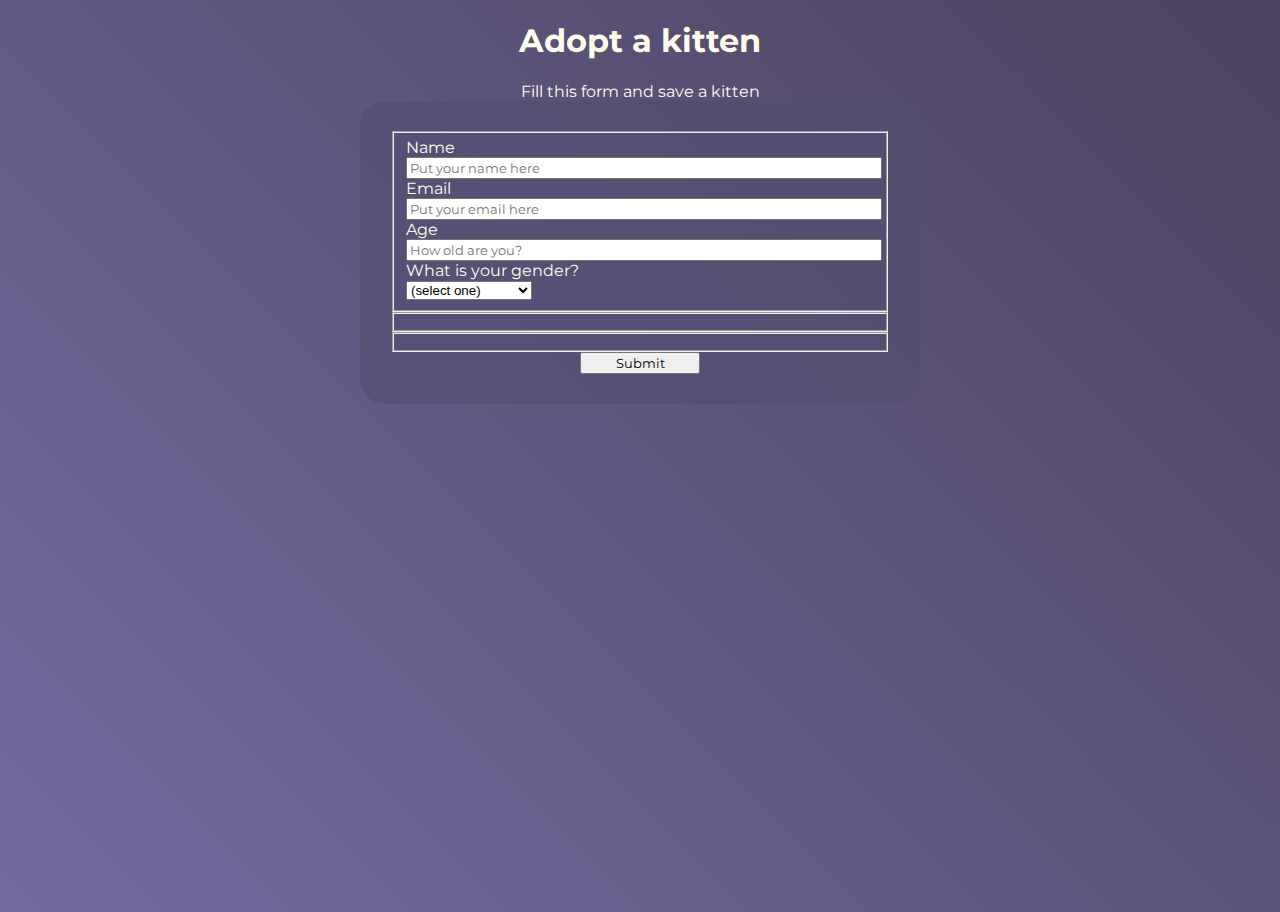
==== FreeCodeCamp Projects/html/index.html @ 938540df "sync" ====
<!DOCTYPE html>
<html>

<head>
  <meta charset="utf-8" />
  <meta name="viewport" content="width=device-width, initial-scale=1.0" />
  <link rel="preconnect" href="https://fonts.googleapis.com" />
  <link rel="preconnect" href="https://fonts.gstatic.com" crossorigin />
  <link href="https://fonts.googleapis.com/css2?family=Montserrat&display=swap" rel="stylesheet" />
  <link rel="stylesheet" href="../css/styles.css" />
</head>
<title>Adopt a kitten</title>

<body>
  <main>
    <h1 id="title">Adopt a kitten</h1>
    <p id="description">Fill this form and save a kitten</p>
  </main>
  <div class="container">
    <form id="survey-form">
      <fieldset>
        <label id="name-label">Name
          <input type="text" id="name" placeholder="Put your name here" required /></label>
        <label id="email-label">Email
          <input type="email" id="email" placeholder="Put your email here" required /></label>
        <label id="number-label">Age
          <input type="number" id="number" placeholder="How old are you?" minlength="18" maxlength="100"
            required /></label>
        <p>What is your gender?</p>
        <select name="gender" id="dropdown">
          <option selected disabled hidden>(select one)</option>
          <option value="">Male</option>
          <option value="">Female</option>
          <option value="">Prefer not specify</option>
        </select>
      </fieldset>
      <fieldset></fieldset>
      <fieldset></fieldset>
      <input type="submit" value="Submit" />
    </form>
  </div>
</body>

</html>
---- FreeCodeCamp Projects/css/styles.css ----
body{
  font-family: 'Montserrat', sans-serif;
  background-image: linear-gradient(45deg, rgba(79, 71, 137, 0.8), rgba(32, 19, 53, 0.8)), url(https://imagesvc.meredithcorp.io/v3/mm/image?url=https%3A%2F%2Fstatic.onecms.io%2Fwp-content%2Fuploads%2Fsites%2F34%2F2018%2F05%2F12170411%2Fcat-kitten-138468381.jpg);
  background-size:contain;
  background-repeat: no-repeat;
  background-position:top;
  color: #fffded;
  height: 99vh;
  margin: 0;
}
main{
  text-align: center;
}
.container{
  padding: 30px;
  background-color: rgba(83, 78, 112, 0.7);
  max-width: 500px;
  min-width: 300px;
  border-radius: 25px;
  margin: 0 auto;

}
input, textarea, text, label{
  font-family: inherit;
  display: block;
  margin: 0 auto;
  width: 100%;
}
p{
  margin: 0;
}
input[type="submit"]{
  width: 120px;
}
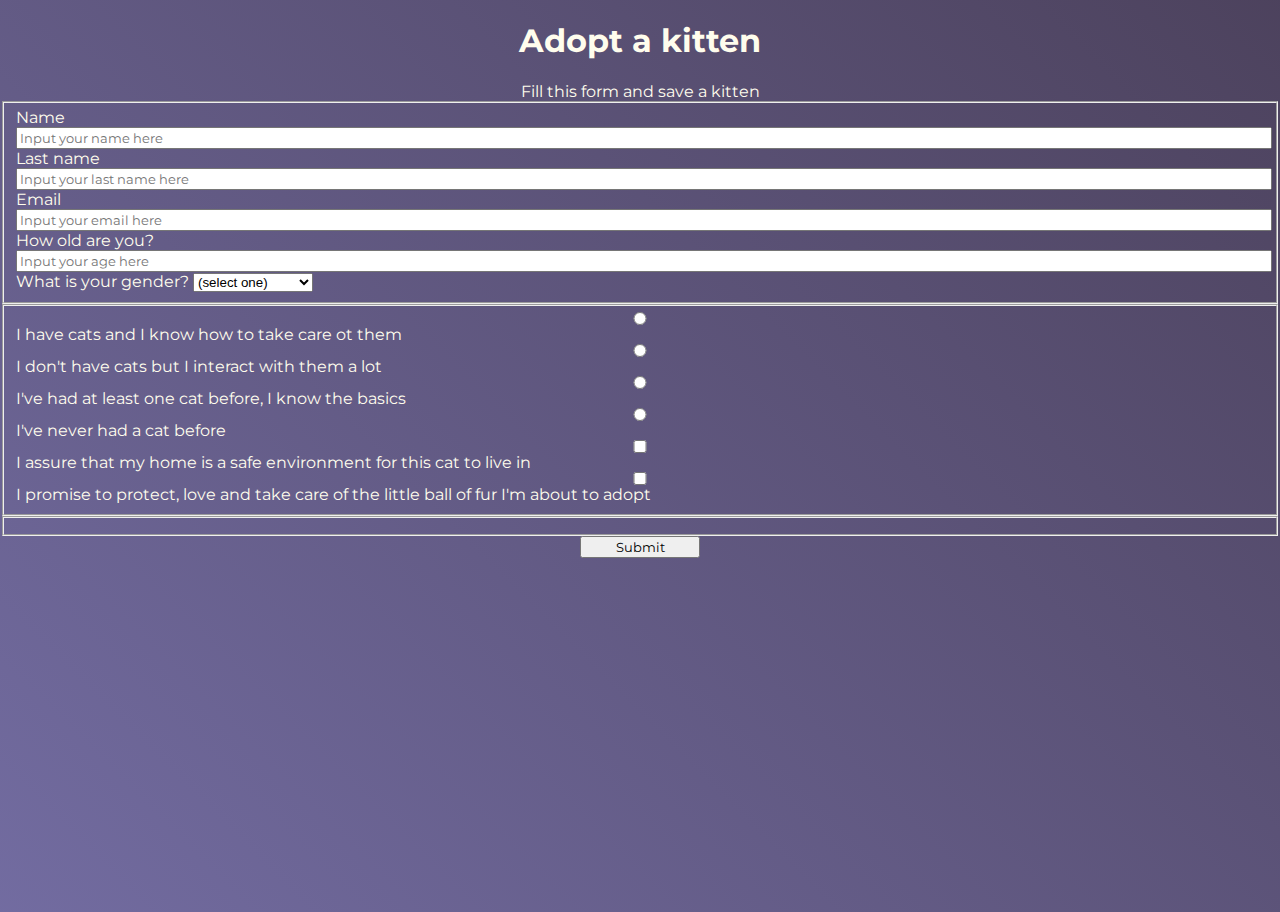
==== commit 52e5f957: "reqs" ====
--- a/FreeCodeCamp Projects/html/index.html
+++ b/FreeCodeCamp Projects/html/index.html
@@ -13,32 +13,37 @@
 
 <body>
   <main>
-    <h1 id="title">Adopt a kitten</h1>
-    <p id="description">Fill this form and save a kitten</p>
+    <h1>Adopt a kitten</h1>
+    <p>Fill this form and save a kitten</p>
   </main>
-  <div class="container">
-    <form id="survey-form">
-      <fieldset>
-        <label id="name-label">Name
-          <input type="text" id="name" placeholder="Put your name here" required /></label>
-        <label id="email-label">Email
-          <input type="email" id="email" placeholder="Put your email here" required /></label>
-        <label id="number-label">Age
-          <input type="number" id="number" placeholder="How old are you?" minlength="18" maxlength="100"
-            required /></label>
-        <p>What is your gender?</p>
-        <select name="gender" id="dropdown">
+  <form>
+    <fieldset>
+      <label class="">Name <input type="text" placeholder="Input your name here"></label>
+      <label>Last name <input type="text" placeholder="Input your last name here"></label>
+      <label>Email <input type="email" placeholder="Input your email here"></label>
+      <label>How old are you? <input type="number" placeholder="Input your age here"></label>
+      <label>What is your gender?
+        <select>
           <option selected disabled hidden>(select one)</option>
-          <option value="">Male</option>
-          <option value="">Female</option>
-          <option value="">Prefer not specify</option>
+          <option>Male</option>
+          <option>Female</option>
+          <option>Prefer not to say</option>
         </select>
-      </fieldset>
-      <fieldset></fieldset>
-      <fieldset></fieldset>
-      <input type="submit" value="Submit" />
-    </form>
-  </div>
+      </label>
+    </fieldset>
+    <fieldset>
+      <label><input type="radio" name="user-experience" /> I have cats and I know how to take care ot them</label>
+      <label><input type="radio" name="user-experience" /> I don't have cats but I interact with them a lot</label>
+      <label><input type="radio" name="user-experience" /> I've had at least one cat before, I know the basics</label>
+      <label><input type="radio" name="user-experience" /> I've never had a cat before</label>
+      <label><input type="checkbox" required /> I assure that my home is a safe environment for this cat to live
+        in</label>
+      <label><input type="checkbox" required /> I promise to protect, love and take care of the little ball of fur I'm
+        about to adopt</label>
+    </fieldset>
+    <fieldset></fieldset>
+    <input type="submit" />
+  </form>
 </body>
 
 </html>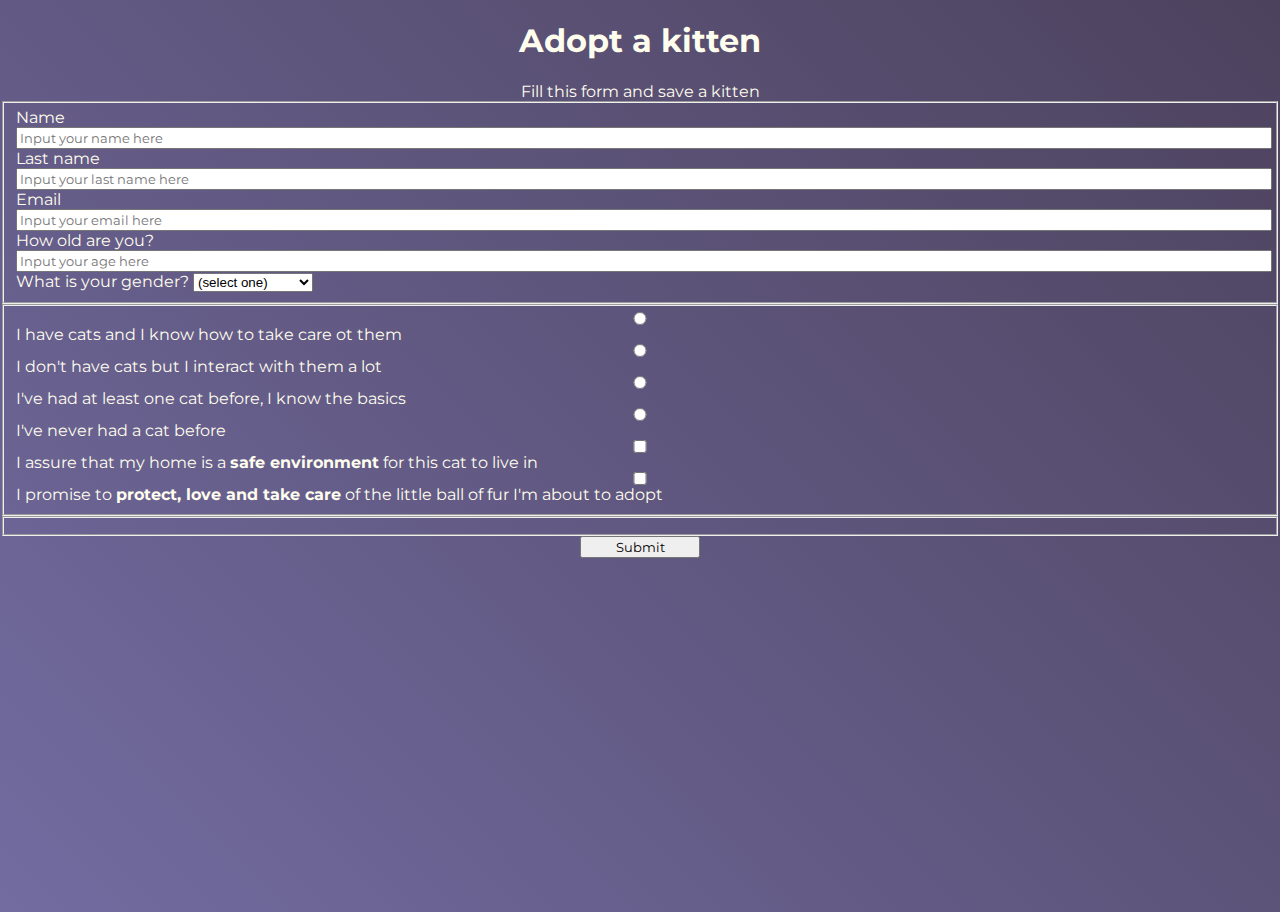
==== commit 74076234: "textarea left and apply css" ====
--- a/FreeCodeCamp Projects/html/index.html
+++ b/FreeCodeCamp Projects/html/index.html
@@ -13,17 +13,17 @@
 
 <body>
   <main>
-    <h1>Adopt a kitten</h1>
-    <p>Fill this form and save a kitten</p>
+    <h1 id="title">Adopt a kitten</h1>
+    <p id="description">Fill this form and save a kitten</p>
   </main>
-  <form>
+  <form id="survey-form">
     <fieldset>
-      <label class="">Name <input type="text" placeholder="Input your name here"></label>
-      <label>Last name <input type="text" placeholder="Input your last name here"></label>
-      <label>Email <input type="email" placeholder="Input your email here"></label>
-      <label>How old are you? <input type="number" placeholder="Input your age here"></label>
+      <label id="name-label">Name <input id="name" type="text" placeholder="Input your name here" required></label>
+      <label id="lastname-label">Last name <input id="lastname" type="text" placeholder="Input your last name here" required></label>
+      <label id="email-label">Email <input id="email" type="email" placeholder="Input your email here" required></label>
+      <label id="number-label">How old are you? <input id="number" type="number" placeholder="Input your age here" min="18" max="80" required></label>
       <label>What is your gender?
-        <select>
+        <select id="dropdown">
           <option selected disabled hidden>(select one)</option>
           <option>Male</option>
           <option>Female</option>
@@ -32,17 +32,17 @@
       </label>
     </fieldset>
     <fieldset>
-      <label><input type="radio" name="user-experience" /> I have cats and I know how to take care ot them</label>
-      <label><input type="radio" name="user-experience" /> I don't have cats but I interact with them a lot</label>
-      <label><input type="radio" name="user-experience" /> I've had at least one cat before, I know the basics</label>
-      <label><input type="radio" name="user-experience" /> I've never had a cat before</label>
-      <label><input type="checkbox" required /> I assure that my home is a safe environment for this cat to live
+      <label><input type="radio" name="user-experience" value="high" /> I have cats and I know how to take care ot them</label>
+      <label><input type="radio" name="user-experience" value="medium"/> I don't have cats but I interact with them a lot</label>
+      <label><input type="radio" name="user-experience" value="low"/> I've had at least one cat before, I know the basics</label>
+      <label><input type="radio" name="user-experience" value="none"/> I've never had a cat before</label>
+      <label><input type="checkbox" value="safety" required /> I assure that my home is a <strong>safe environment</strong> for this cat to live
         in</label>
-      <label><input type="checkbox" required /> I promise to protect, love and take care of the little ball of fur I'm
+      <label><input type="checkbox" value="responsability" required /> I promise to <strong>protect, love and take care</strong> of the little ball of fur I'm
         about to adopt</label>
     </fieldset>
     <fieldset></fieldset>
-    <input type="submit" />
+    <input id="submit" type="submit" />
   </form>
 </body>
 
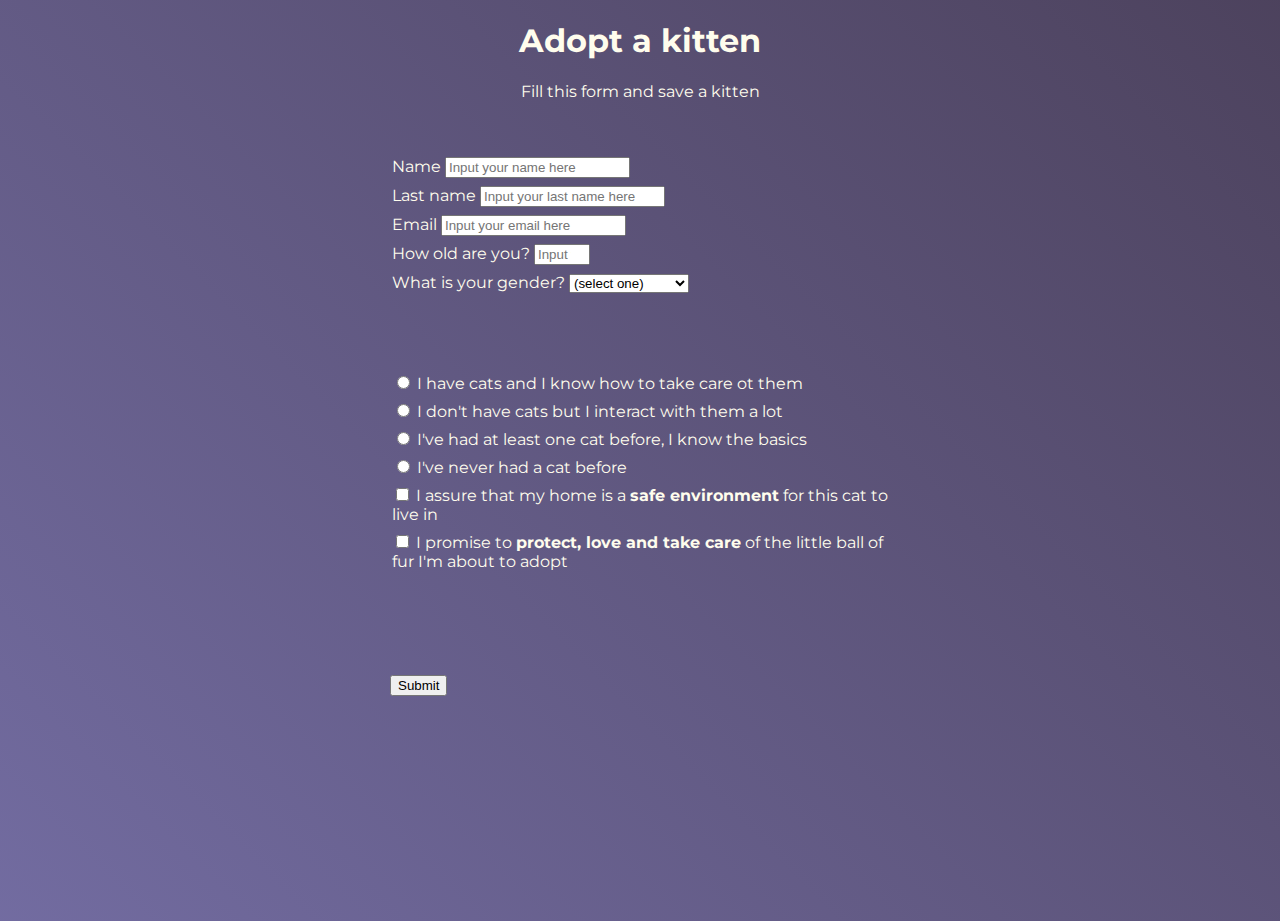
==== commit 6efc33d1: "Finish at home, textarea and .css left" ====
--- a/FreeCodeCamp Projects/html/index.html
+++ b/FreeCodeCamp Projects/html/index.html
@@ -24,10 +24,10 @@
       <label id="number-label">How old are you? <input id="number" type="number" placeholder="Input your age here" min="18" max="80" required></label>
       <label>What is your gender?
         <select id="dropdown">
-          <option selected disabled hidden>(select one)</option>
-          <option>Male</option>
-          <option>Female</option>
-          <option>Prefer not to say</option>
+          <option value="" selected disabled hidden>(select one)</option>
+          <option value="1">Male</option>
+          <option value="2">Female</option>
+          <option value="3">Prefer not to say</option>
         </select>
       </label>
     </fieldset>
@@ -36,10 +36,8 @@
       <label><input type="radio" name="user-experience" value="medium"/> I don't have cats but I interact with them a lot</label>
       <label><input type="radio" name="user-experience" value="low"/> I've had at least one cat before, I know the basics</label>
       <label><input type="radio" name="user-experience" value="none"/> I've never had a cat before</label>
-      <label><input type="checkbox" value="safety" required /> I assure that my home is a <strong>safe environment</strong> for this cat to live
-        in</label>
-      <label><input type="checkbox" value="responsability" required /> I promise to <strong>protect, love and take care</strong> of the little ball of fur I'm
-        about to adopt</label>
+      <label><input type="checkbox" value="safety" required /> I assure that my home is a <strong>safe environment</strong> for this cat to live in</label>
+      <label><input type="checkbox" value="responsability" required /> I promise to <strong>protect, love and take care</strong> of the little ball of fur I'm about to adopt</label>
     </fieldset>
     <fieldset></fieldset>
     <input id="submit" type="submit" />
--- a/FreeCodeCamp Projects/css/styles.css
+++ b/FreeCodeCamp Projects/css/styles.css
@@ -1,34 +1,29 @@
 body{
   font-family: 'Montserrat', sans-serif;
   background-image: linear-gradient(45deg, rgba(79, 71, 137, 0.8), rgba(32, 19, 53, 0.8)), url(https://imagesvc.meredithcorp.io/v3/mm/image?url=https%3A%2F%2Fstatic.onecms.io%2Fwp-content%2Fuploads%2Fsites%2F34%2F2018%2F05%2F12170411%2Fcat-kitten-138468381.jpg);
-  background-size:contain;
+  background-size:cover;
   background-repeat: no-repeat;
   background-position:top;
   color: #fffded;
-  height: 99vh;
+  width: 100%;
+  height: 100vh;
   margin: 0;
 }
 main{
+  margin: 1em auto;
   text-align: center;
 }
-.container{
-  padding: 30px;
-  background-color: rgba(83, 78, 112, 0.7);
+label{
+  display: block;
+  margin: 0.5rem 0;
+}
+form{
+  margin: 0 auto;
   max-width: 500px;
-  min-width: 300px;
-  border-radius: 25px;
-  margin: 0 auto;
-
+  min-width: 400px;
+  width: 60vw;
 }
-input, textarea, text, label{
-  font-family: inherit;
-  display: block;
-  margin: 0 auto;
-  width: 100%;
-}
-p{
-  margin: 0;
-}
-input[type="submit"]{
-  width: 120px;
+fieldset{
+  border:0px;
+  padding: 2rem 0;
 }